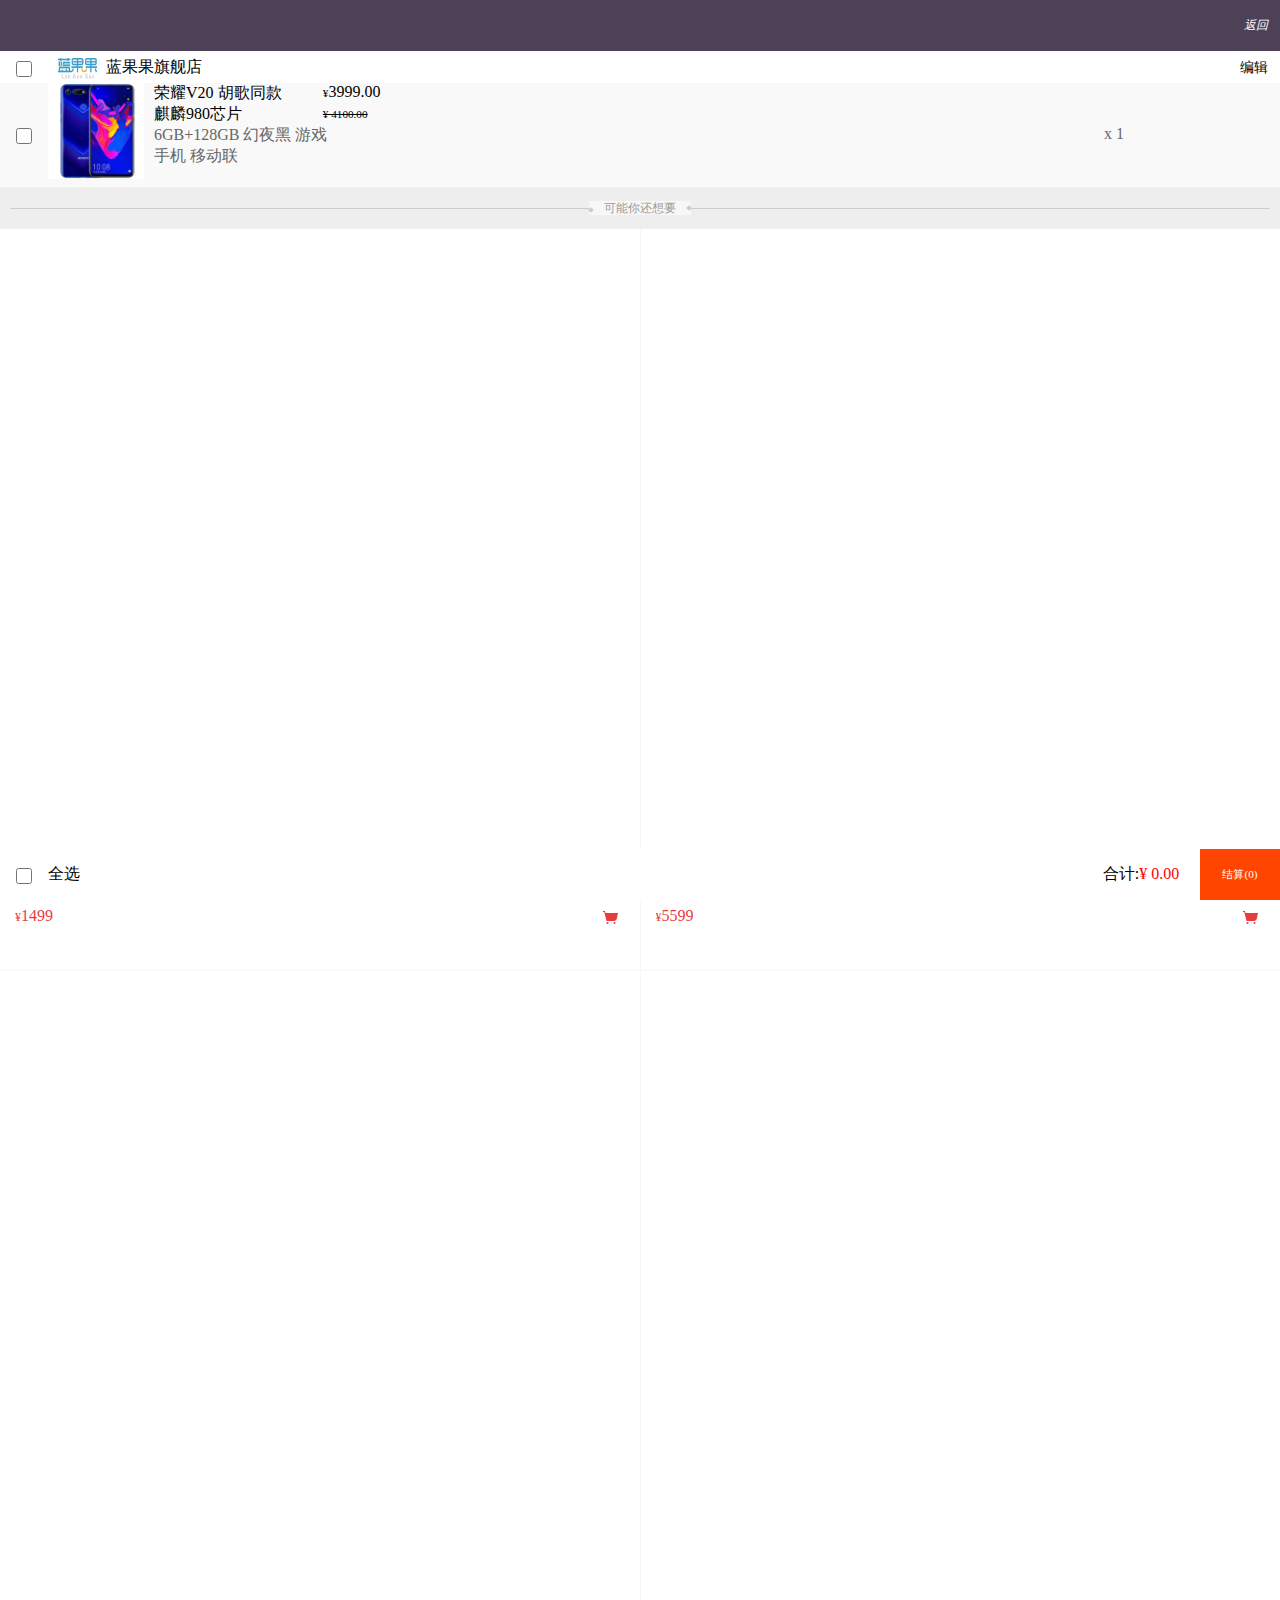
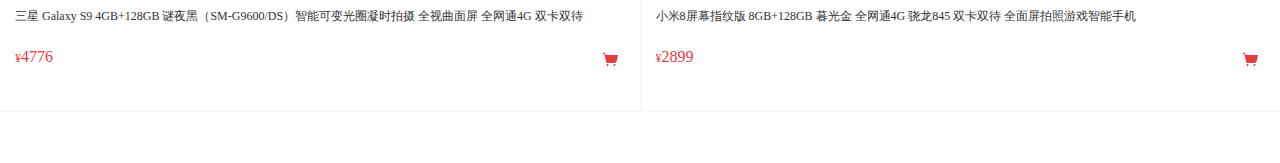
==== shopping.html @ eb77cf69 "first commit" ====
<!DOCTYPE html>
<html lang="en">

<head>
    <meta charset="UTF-8">
    <meta name="viewport" content="width=device-width, initial-scale=1.0">
    <meta http-equiv="X-UA-Compatible" content="ie=edge">
    <title>Document</title>
    <link rel="stylesheet" href="css/shopcart.css">
    <link rel="stylesheet" href="css/shopp.css">
</head>

<body>
    <!-- 头部 -->
    <div id="cart-top">
      <a href="./index.html">  <i class="icon-font">返回</i></a>
        <!-- <a href="##">编辑</a> -->
    </div>

    <!-- 内容 -->
    <div id="item-list-wrapper">
        <!---购物车列表包裹--->
        <!------按商家分类------>

        <div class="item-LTD">
            <div class="item-head">
                <input type="checkbox" class="aui-checkbox check checkLTD">
               <img src="./images/cart/languoguo.jpg" alt="">
                <span class="co-name"> 蓝果果旗舰店</span>
                <a href="##" class="edit">编辑</a>
            </div>
            <ul class="item-content">


                <li class="list-item">
                        <div class="circle"><input type="checkbox" class="aui-checkbox check checkLTD"></div>
                        <div class="item-main">
                            <div class="item-img">
                                <a href="#">
                                    <img src="./images/cart/rongyao.jpg" alt="">
                                </a>
                            </div>
                            <div class="item-main-text">
                                <a href="#" class="info">
                                    <div class="flex">
                                        <span class="name">
                                            荣耀V20 胡歌同款 麒麟980芯片
                                        </span>
    
    
                                        <div class="price">
                                            <p>¥<span class="now">3999.00</span></p>
                                            <del class="old">¥ 4100.00</del>
                                        </div>
                                    </div>
                                    <div class="flex desc">
                                        <p> 6GB+128GB 幻夜黑 游戏手机 移动联</p>
                                        <p class="quantity-w">x <span class="quantity">1</span></p>
                                    </div>
                                </a>
                                <!-- 页面2 -->
                                <div class="info2 flex">
                                        <div class="count">
                                            <div class="flex "><span class="decrease">-</span><input type="number" value="1"
                                                    class="num"><span class="add">+</span></div>
                                            <div class="desc">
                                                <p> 门票：一日票+来回船票
                                                    成人票</p>
                                            </div>
                                        </div>
                                        <div class="del">删除</div>
                                    </div>
    
                            </div>
                        </div>
                    </li>

                    

            </ul>
            
        </div>

            <!-- 可能还想要 -->
    <div class="shopcart">
        <span class="shopcart-title">
            可能你还想要
        </span>
    </div>

    <!-- 相邀商品 -->
    <div class="myshopcart">
        <div class="myshopcart-v2">
            <ul class="myshopcart-list">
                <li>
                    <div class="cover"><img src="https://img14.360buyimg.com/n7/jfs/t1/7555/7/15858/112384/5c73c0aeEec709599/c9f5b42a8eb1e89a.jpg!q70.dpg"
                            alt=""></div>
                    <div class="info">
                        <div class="myshopcart-name"> 华为 荣耀Waterplay 8.0英寸防水平板电脑双摄pad 4G内存 64G储存 WiFi版 皓月银 </div>
                        <div class="myshopcart-price">
                            <div class="price-info">
                                <div class="price-info-price">¥<em>1499</em></div>
                            </div>
                            <div class="buy rec_cart"></div>
                        </div>
                    </div>
                </li>
                <li>
                    <div class="cover"><img src="https://img14.360buyimg.com/n7/jfs/t1/5479/8/3546/70556/5b997c0cE40f64978/6540f1c2a6090257.jpg!q70.dpg"
                            alt=""></div>
                    <div class="info">
                        <div class="myshopcart-name"> Apple iPhone XR (A2108) 64GB 白色 移动联通电信4G手机 双卡双待 </div>
                        <div class="myshopcart-price">
                            <div class="price-info">
                                <div class="price-info-price">¥<em>5599</em></div>
                            </div>
                            <div class="buy rec_cart"></div>
                        </div>
                    </div>
                </li>
                <li>
                    <div class="cover"><img src="https://img14.360buyimg.com/n7/jfs/t1/18367/7/7136/31320/5c68d751Eafbcb5ae/5d4b255cbb3d9e2d.jpg!q70.dpg"
                            alt=""></div>
                    <div class="info">
                        <div class="myshopcart-name"> 三星 Galaxy S9 4GB+128GB 谜夜黑（SM-G9600/DS）智能可变光圈凝时拍摄 全视曲面屏 全网通4G
                            双卡双待 </div>
                        <div class="myshopcart-price">
                            <div class="price-info">
                                <div class="price-info-price">¥<em>4776</em></div>
                            </div>
                            <div class="buy rec_cart"></div>
                        </div>
                    </div>
                </li>
                <li>
                    <div class="cover"><img src="https://img14.360buyimg.com/n7/jfs/t1/4398/28/6190/281470/5ba1ee9bE38ae264d/19f155adacf55419.jpg!q70.dpg"
                            alt=""></div>
                    <div class="info">
                        <div class="myshopcart-name"> 小米8屏幕指纹版 8GB+128GB 暮光金 全网通4G 骁龙845 双卡双待 全面屏拍照游戏智能手机 </div>
                        <div class="myshopcart-price">
                            <div class="price-info">
                                <div class="price-info-price">¥<em>2899</em></div>
                            </div>
                            <div class="buy rec_cart"></div>
                        </div>
                    </div>
                </li>
                

            </ul>
        </div>
    </div>
    </div>


    <!-- 底部 -->
    <div id="cart-pay">
            <div class="cart-pay-left">
                    <div class="total">
                        <input type="checkbox" class="aui-checkbox check checkAll" id="circle" style="margin-top: 4px">
                        <label for="circle">全选</label>
                    </div>
                    <div class="totalCount-wrapper">合计:<span style="color:red;">¥</span>&nbsp;<span class="totalCount">0.00</span></div>
                </div>
                <div class="pay">结算(<span class="totalQuantity">0</span>)</div>


    </div>
<script src="js/shopcart.js"></script>
</body>

</html>
---- css/shopcart.css ----
*{
    margin: 0;
    padding: 0;
}
a {
    color: #000;
    text-decoration: none;
    background-color: transparent;
}
ul, li {
    list-style: none;
}
#cart-top{
 width: 100%;
 z-index: 50;
 height: 3.2rem;
 position: fixed;
 top: 0;
 background-color: rgb(77, 65, 88);
}
#cart-top a{
    font-size: 0.75rem;
    float: right;
    margin-right: 0.75rem;
    color: white;
    line-height: 3.2rem;
}
#cart-top .icon-font{
    font-size: 0.75rem;
    line-height:3.2rem;
    color: white;
    margin-left: 0.75rem;
}
#item-list-wrapper {
    margin: 3.2rem 0;
    background: #eeeeee;
    overflow-x: hidden;
}
.item-head{
    height: 2rem;
    background: #fff;
    line-height: 2rem;
}
.item-head span{
    width: 50%;
    height: 32px;
    display: inline-block;
}
.item-head img {
    width: 50px;
    height: 21px;
    text-align: center;
    /* display: inline-block; */
    vertical-align: middle;
}
#item-list-wrapper input {
    vertical-align: middle;
}
input.check {
    margin: 0 1rem;
}
.aui-checkbox {
    border-radius: 50%;
}
.aui-radio, .aui-checkbox {
 width: 1rem;
 height: 1rem;
 background-color: #ffffff;
 border: 1px solid #dddddd;
 font-size: 0.8rem;
 padding: 0;
 position: relative;
 display: inline-block;
 cursor: default;
 border-radius: 0.6rem;

}
#item-list-wrapper .edit {
    float: right;
    margin-right: 0.75rem;
    font-size: 0.9rem;
}

/* main内容部分 */
.item-content {
    background-color: #fff;
}
.item-content .list-item {
    height: 6.5rem;
    background-color: #f9f9f9;
    display: flex;
    align-items: center;
    margin-bottom: 10px;
}
.item-content .list-item .item-main {
    display: flex;
    flex: 1;
    height: 100%;
}
.item-img {
    height: 6rem;
    width: 6rem;
}
.item-img img{
    width: 100%;
    display: block;
}
.item-main-text{
    margin-left: 0.625rem;
    flex: 1;

}
.info {
    height: 6.5rem;
}

.flex {
    display: flex;
}
.item-main-text .name {
    width: 8.25rem;
    font-size: 1rem;
}
.item-main-text .price {
    font-size: 1.2rem;
    margin-left: 2.3rem;
}
.item-main-text .price p {
    color: #000;
    font-size: 0.7rem;

}
.item-main-text .price .now {
    color: #000;
    font-size: 16px;
}
del.old {
    font-size: .7rem;
}
.item-main-text .desc {
    font-size: 1rem;
    color: #666;
    justify-content: space-between;
}
.desc p {
    width: 11rem;
}
.desc .quantity-w {
    margin-left: 1rem;
}


.info2{
    display: none;
}
.info2 .del {
    flex-basis: 2.5rem;
    height: 6.5rem;
    background: #e71f19;
    color: #fff;
    text-align: center;
    line-height: 6.5rem;
    float: right;
    /* position: relative; */
    width: 3rem;
    /* top: -75px; */
}
.count{
    flex:1;
    align-items: center;
    width: 80%;
}

.decrease,.add{
    flex:1;
    text-align: center;
    font-size:1.5rem ;
    color: #666;
}
.info2 input[type=number]{
    flex:1;
    text-align: center;
    font-size: 1rem;
}

.aui-input, input[type="text"], input[type="password"], input[type="search"], input[type="email"], input[type="tel"], input[type="url"], input[type="date"], input[type="datetime-local"], input[type="time"], input[type="number"], select, textarea {
    border: none;
    background-color: transparent;
    border-radius: 0;
    box-shadow: none;
    display: block;
    padding: 0;
    margin: 0;
    width: 100%;
    height: 2.2rem;
    line-height: normal;
    color: #424242;
    font-size: 0.8rem;
    font-family: inherit;
    box-sizing: border-box;
    -webkit-user-select: text;
    user-select: text;
    -webkit-appearance: none;
    appearance: none;
}


/*购物车底部支付面板*/
#cart-pay{
    width: 100%;
    position: fixed;
    height: 3.2rem;
    bottom: 0px;
    display: flex;
    z-index: 50;
}
#cart-pay .pay{
    flex-basis: 5rem;
    background: #ff4500;
    font-size: .7rem;
    color: #fff;
    height: 100%;
    text-align: center;
    line-height: 3.2rem;
}
.cart-pay-left{
    flex:1;
    background: #fff;
    color: #000;
    height: 100%;
    display: flex;
    align-items: center;
    justify-content: space-between;
}
#cart-pay .cart-pay-left .total{
    display: flex;
    font-size: 1rem;

}
.totalCount-wrapper{
    margin-right: 1.3rem;
    font-size: 1rem;
}
.totalCount{
    color:red;
    font-size: 1rem;
}
---- css/shopp.css ----
em{
    font-style: normal;
}
header {
    position: relative;
}
header {
    height: 44px;
    line-height: 44px;
    background: #fff;
    font-size: 1.17rem;
    z-index: 999;
    text-align: center;
}
header::after{
    content: "";
    position: absolute;
    z-index: 1;
    pointer-events: none;
    background-color: #e5e5e5;
    height: 1px;
    left: 0;
    right: 0;
    bottom: 0;
}
.icon{
    width: 24px;
    height: 24px;
    display: block;
    position: absolute;
    margin-top: 5px;
}
i{
    width: 24px;
    height: 24px;
    
}
.icon .zuojiantou img{
    width: 24px;
    height: 24px;
    
}
.right_dian{
    display: inline-block;
    width: 44px;
    height: 44px;
    position: absolute;
    right: 0;
    background: url([data-uri]) no-repeat 50%;
    background-size: 20px;
}

.section {
    position: relative;
    margin-bottom: 15px;
    background: #fff;
    overflow: hidden;
}
.section .head_wrap {
    min-height: 40px;
}
.head::before{
    content: "";
    position: absolute;
    z-index: 1;
    pointer-events: none;
    background-color: #e5e5e5;
    height: 1px;
    left: 0;
    right: 0;
    bottom: 0;

}
.section .head .icon_select {
    position: absolute;
    top: 5px;
    left: 0;
    width: 42px;
    /* height: 100%; */
}
.icon_select::after{
    position: absolute;
    left: 50%;
    top: 25%;
    content: "";
    display: block;
    width: 20px;
    height: 20px;
    margin-left: -10px;
    background-image: url(../images/goushang.png);
    background-size: 20px;
}
.section .head .icon_lan{
    width: 59px;
    height: 40px;
    /* margin-right: 5px; */
    background: url(../images/languoguo.jpg)no-repeat;
    background-size: 60px auto;
    position: absolute;
    top: 0%;
    left: 40px;
    text-align: center;
    line-height: 40px;
    margin-top: 13px;
    vertical-align: middle;
    /* padding: 10px 0 10px 0; */
}
.section .head .title {
    box-sizing: border-box;
    display: inline-block;
    font-size: 16px;
    font-weight: 700;
    margin-right: 10px;
    width: 100%;
    position: absolute;
    left: 104px;
    height: 40px;
    line-height: 38px;
}
.item {
    position: relative;
    overflow: hidden;
    background: #fff;
}
.goods {
    z-index: 1;
    position: relative;
    min-height: 75px;
    padding: 5px 10px 15px 128px;
    background: #fff;
    -webkit-overflow-scrolling: touch;
}
.goods .icon_select {
    left: -10px;
    width: 63px;
    height: 100%;
    top: -2px;
}
.icon_select {
    z-index: 1;
    display: block;
    position: absolute;
    /* top: 0; */
    left: 0;
    width: 42px;
    height: 43px;
}
.goods .image{
    position: absolute;
    left: 43px;
    top: 5px;
    display: block;
    width: 75px;
    height: 75px;
}
.goods .content {
    min-height: 75px;
}
.goods .shouji_name {
    font-size: 14px;
    margin-bottom: 5px;
    word-break: break-all;
}
.goods .sku{
    overflow: hidden;
    text-overflow: ellipsis;/* 显示3个... */
    position: relative;
    background-color: #fff;
    font-size: 14px;
    color: #666;
    margin: 8px 0 10px;
    padding: 1px 25px 1px 5px;
    border: 1px solid #e5e5e5;
    border-radius: 5px;
    
}
.goods .goods_price {
    position: relative;
    display: flex;
    align-items: center;
    margin: 5px 0 0;   
 justify-content: space-between;
}
.goods .goods_price .price {
    -webkit-box-flex: 1;
    -webkit-flex: 1;
    flex: 1;
    line-height: 16px;
    color: #e93b3d;
    font-size: 10px;
}
.goods .goods_price .price .imt {
    font-size: 16px;
}
.num_wrap{
    position: relative;
    display: block;
    width: 107px;
    border-radius: 4px;
    overflow: hidden;
    background-color: #e2dede;
}
.num_wrap input, .num_wrap span {
    position: relative;
    float: left;
    width: 30px;
    height: 30px;
    line-height: 30px;
    text-align: center;
    font-size: 21px;
    line-height: 27px;
}
.minus::after{
    position: absolute;
    left: 50%;
    top: 50%;
    content: "";
    display: block;
    width: 16px;
    height: 2px;
    margin: -1px 0 0 -8px;
    background: black;
    border-radius: 2px;
}
.num_wrap .input_wrap {
    float: left;
    position: relative;
    border-left: 1px solid #fff;
    border-right: 1px solid #fff;
}
.num_wrap .num {
    /* -webkit-appearance: none; */
    border: none;
    width: 45px;
    font-size: 14px;
    text-align: center;
    background: none;
}
.num_wrap .plus {
    float: right;
}

.goods .goods_delete {
    position: relative;
    margin: 5px 0;
    height: 12px;
}
.m_action{
    margin-right: -10px;
    color: #999;
    font-size: 0;
    text-align: right;
}
.m_action .m_action_item,.m_action .m_action_item1 {
    position: relative;
    padding: 0 10px;
    line-height: 1em;
    font-size: 12px;
}
.m_action_item::after{
    content: "";
    position: absolute;
    z-index: 1;
    background-color: #1c1b1b;
    width: 1px;
    right: 0;
    top: 2px;
    bottom: 2px;

}
.goods .shopcart_additional {
    margin: 5px 0 0 -126px;
    padding-right: 0;
}
.shopcart_additional {
    position: relative;
    padding: 0 10px 0 42px;
}
.shopcart_additional_inner {
    position: relative;
    padding: 3px 0 6px;
    background-color: #fef5f5;
}
.shopcart_additional_kind {
    display: flex;
    color: #999;
    font-size: 12px;
    margin-top: 4px;
}
.kind_label {
    margin: 1px 10px 0;
    color: #666;
    line-height: 1.4em;
}
.kind_list {
    flex: 1;
    padding-right: 10px;
    overflow: hidden;
}
.type_lnk {
    position: relative;
    padding-right: 14px;
}
.shopcart_additional_kind_item_block {
    display: flex;
    width: 100%;
    color: inherit;
}
.item_text {
    overflow: hidden;
    text-overflow: ellipsis;
    white-space: nowrap;
    flex: 1;
    margin-right: 10px;
}

/* 可能还想要 */
.shopcart{
    position: relative;
    margin: 15px 0;
    height: 1em;
    line-height: 1em;
    text-align: center;
    font-size: 12px;
    color: #999;
}
.shopcart-title{
    z-index: 2;
    position: relative;
    padding: 0 15px;
    background-color: #f7f7f7;
}
/*  */
.shopcart::after{
    content: "";
    position: absolute;
    z-index: 1;
    pointer-events: none;
    background-color: #ccc;
    height: 1px;
    left: 0;
    right: 0;
    top: 0;
    left: 10px;
    right: 10px;
    top: 50%;
}

.shopcart-title::before{
    content: "";
    position: absolute;
    left: 0;
    top: 50%;
    /* margin-top: -2px; */
    width: 4px;
    height: 4px;
    background-color: #ccc;
    -webkit-transform: rotate(45deg);
    transform: rotate(45deg);
}
.shopcart-title::after{
    content: "";
    position: absolute;
    right: 0;
    top: 50%;
    margin-top: -2px;
    width: 4px;
    height: 4px;
    background-color: #ccc;
    -webkit-transform: rotate(45deg);
    transform: rotate(45deg);
}

/* 想要商品 */


.myshopcart{
    position: relative;
    overflow: hidden;
    background:#fff;
}
.myshopcart-list{
    padding-right: 1px;
    overflow: hidden;
    background: #f7f7f7;
    flex-wrap: wrap;
}
.myshopcart-list li:nth-child(2n) {
    float: right;
    margin-right: -1px;
}
.myshopcart-list li {
    background: #fff;
    position: relative;
    float: left;
    width: 50%;
    margin-bottom: 1px;
    padding: 15px 15px 0;
    box-sizing: border-box;
}
.myshopcart-list .cover{
    position: relative;
    overflow: hidden;
    padding-top: 100%;
    height: 0;
}
.myshopcart-list .cover img {
    position: absolute;
    width: 100%;
    top: 0;
    left: 0;
}
.myshopcart-name{
    margin: 12px 0 4px;
    font-size: 12px;
    color: #333;
    line-height: 18px;
    height: 36px;
    overflow: hidden;
    text-overflow: ellipsis;
    display: -webkit-box;
    -webkit-line-clamp: 2;
    -webkit-box-orient: vertical;
}
.myshopcart-price{
    display: flex;
    overflow: hidden;
}
.price-info{
    width: 100%;
    overflow: hidden;
    display: block;
 
}


.price-info-price{
    display: inline-block;
    font-size: 12px;
    color: #e93b3d;
    margin-right: 3px;
    line-height: 20px;
}
.price-info-price em{
    font-size: 16px;
}
.buy.rec_cart {
    width: 30px;
    height: 24px;
    background: url(../images/xiaoche.png) no-repeat 50%;
    background-size: 15px;
    
}
    /* 免费领取 */
    .shopcart_btm_tips_v3 {
        box-sizing: border-box;
        display: -webkit-box;
        display: -webkit-flex;
        display: flex;
        -webkit-box-align: center;
        -webkit-align-items: center;
        align-items: center;
        max-width: 540px;
        height: 44px;
        margin: 0 auto;
        padding: 5px 0 5px 42px;
        font-size: 12px;
        color: #de8c17;
        font-family: PingFangSC-Regular;
        background: #fcf6ed url(../images/lihe.png) no-repeat 10px;
        background-size: 25px;
        position: fixed;
        z-index: 101;
        bottom: 47px;
        margin-bottom: constant(safe-area-inset-bottom);
        margin-bottom: env(safe-area-inset-bottom);
        left: 0;
        right: 0;
    }
    .shopcart_btm_tips_v3_text {
        -webkit-box-flex: 1;
        -webkit-flex: 1;
        flex: 1;
        width: 100%;
        overflow: hidden;
        text-overflow: ellipsis;
        white-space: nowrap;
    }
 .coupon {
        position: relative;
        display: inline-block;
        margin: -2px 5px 0;
        padding: 0 5px 0 8px;
        height: 14px;
        vertical-align: middle;
        line-height: 14px;
        font-size: 10px;
        color: #e93b3d;
        white-space: nowrap;
        background:url(../images/lihezuo.png) no-repeat ,url(../images/liheyou.png) no-repeat 100% 0;
        background-size: 6px 14px,3px 14px;
    }
.shopcart_btm_tips_v3_link {
        position: relative;
        width: 85px;
        height: 32px;
        color: #e93b3d;
        line-height: 32px;
        text-align: center;
    }

    /* 底部 */
.fixBar:before {
        content: "";
        position: absolute;
        z-index: 1;
        pointer-events: none;
        background-color: #ddd;
        height: 1px;
        left: 0;
        right: 0;
        top: 0;
    }
 .fixBar {
        left: 0;
        right: 0;
        margin: 0 auto;
        max-width: 540px;
        height: 50px;
        background: hsla(0,0%,100%,.95);
        color: #333;
        font-size: 14px;
        position: fixed;
        z-index: 99;
        bottom: -1px;
        padding-bottom: constant(safe-area-inset-bottom);
        padding-bottom: env(safe-area-inset-bottom);
 }
 .fixBar .icon_select {
    width: 40px;
    padding-top: 32px;
    font-size: 10px;
    text-align: center;
    height: 15px;
    color: #999;
}
.fixBar .total {
    position: absolute;
    top: 0;
    right: 0;
}
.fixBar .total p {
    padding-top: 17px;
    font-weight: 700;
    line-height: 1em;
    height: 50px;
    text-align: right;
    float: left;
    font-size: 16px;
}

.fixBar .total .buy {
    float: right;
    display: block;
    width: 110px;
    height: 50px;
    margin-left: 10px;
    line-height: 50px;
    font-size: 16px;
    text-align: center;
    font-weight: 700;
    background: #e4393c;
    color: #fff;
}


.sidenav {
    /* height: 100%; */
    width: 0;
    position: fixed;
    z-index: 999;
    top: 44px;
    right: 0;
    background: rgba(0,0,0,.9);
    overflow-x: hidden;
    transition: 0.5s;
    padding-top: 10px;
}

.sidenav a {
    padding: 8px 8px 10px 45px;
    text-decoration: none;
    font-size: 15px;
    color: #818181;
    display: block;
    transition: 0.3s;
    color: white;
    position: relative;
}


.sidenav a:hover, .offcanvas a:focus{
    color: #f1f1f1;
}

.sidenav .closebtn {
    position: absolute;
    top: -16px;
    right: 1px;
    font-size: 36px;
    z-index: 999;
    padding: 0;
    /* margin-left: 50px; */
}

@media screen and (max-height: 160px) {
    
    .sidenav a {font-size: 15px;}
    .sidenav a span img{width: 30px; height: 30px;}
  }


.spamimg{
    position: absolute;
    top: 5px;
    left: 3px;
    width: 30px;
    height: 30px;
}
.spamimg img{
    width: 100%;
    height: 100%;
    background-size: 15px;
    background-repeat: no-repeat;
    background-position: center center;
}
.spam2{
    position: absolute;
    top: 5px;
    left: 3px;
    width: 30px;
    height: 30px;
}
.spam2 img{
    width: 100%;
    height: 100%;
    background-size: 15px;
    background-repeat: no-repeat;
    background-position: center center;
}
.spam3{
    position: absolute;
    top: 5px;
    left: 3px;
    width: 30px;
    height: 30px;
}
.spam3 img{
    width: 100%;
    height: 100%;
    background-size: 15px;
    background-repeat: no-repeat;
    background-position: center center;
}
.spam4{
    position: absolute;
    top: 5px;
    left: 3px;
    width: 30px;
    height: 30px;
}
.spam4 img{
    width: 100%;
    height: 100%;
    background-size: 15px;
    background-repeat: no-repeat;
    background-position: center center;
}
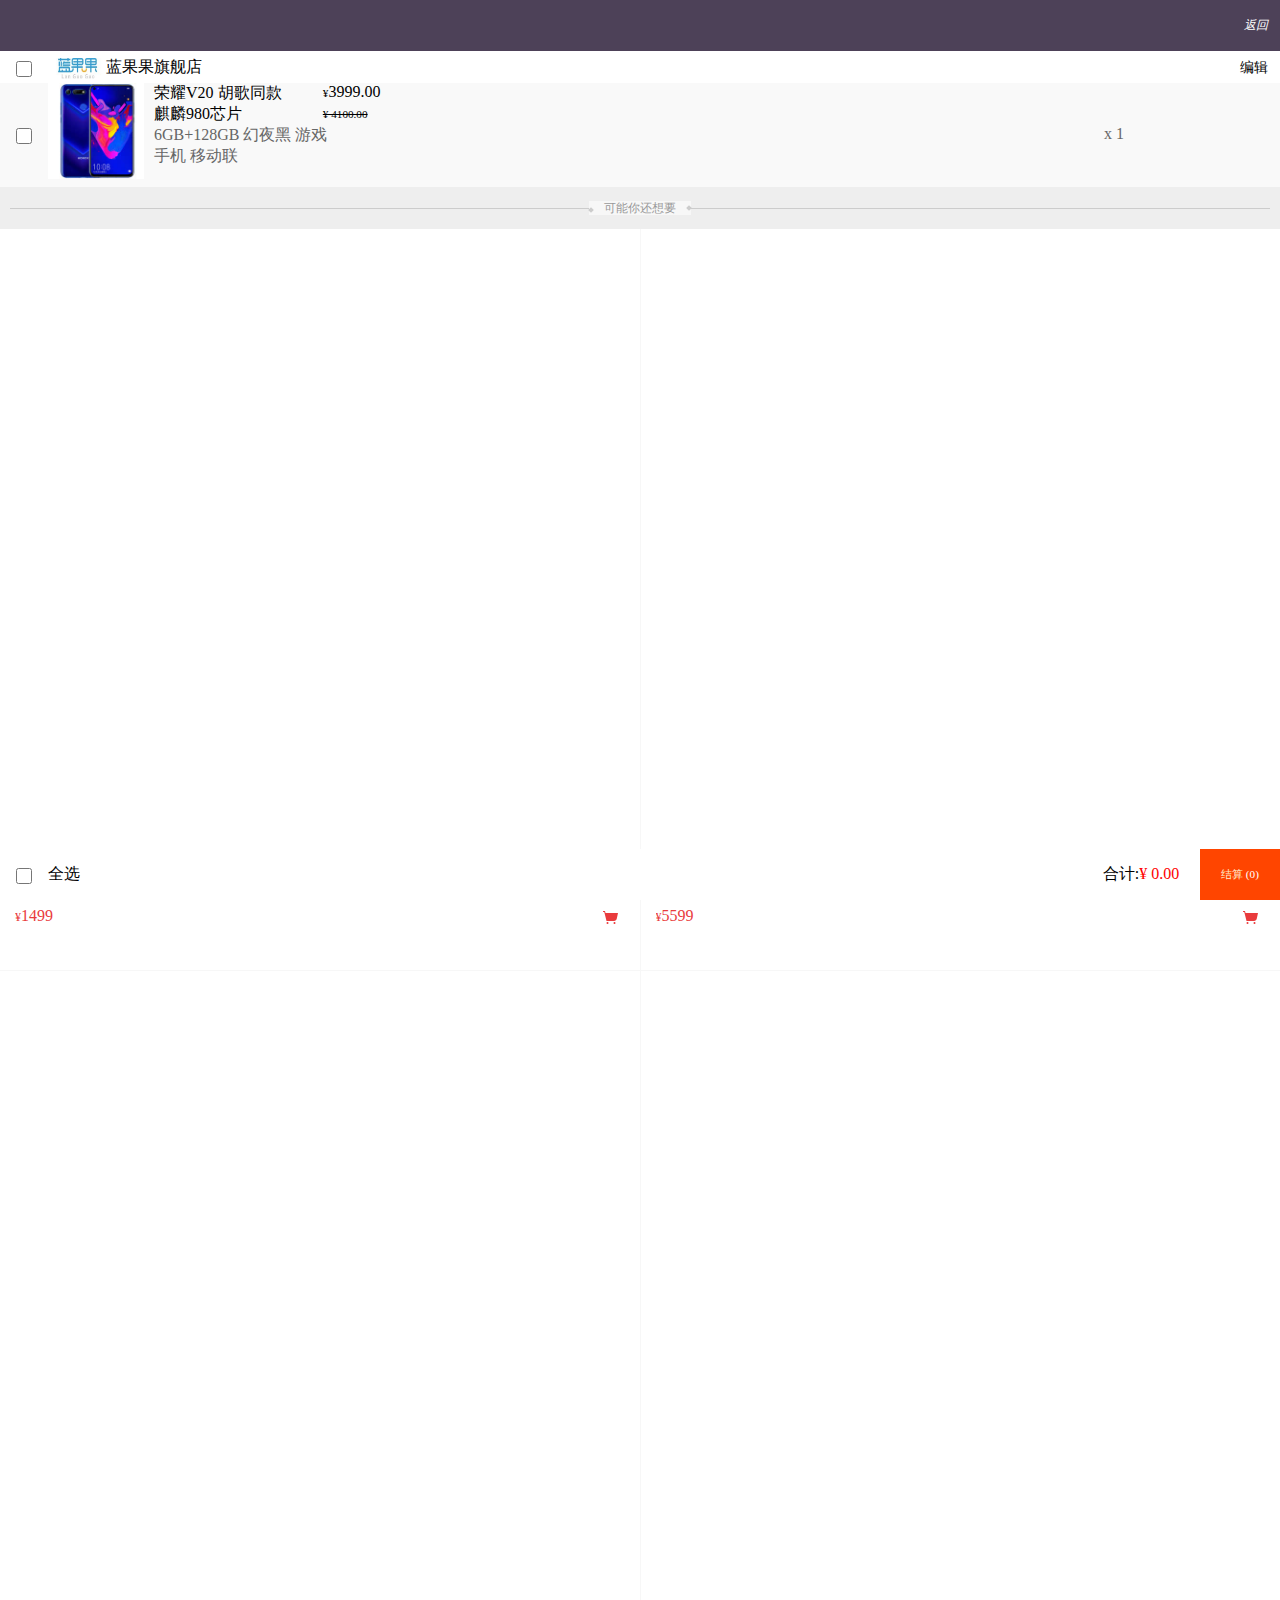
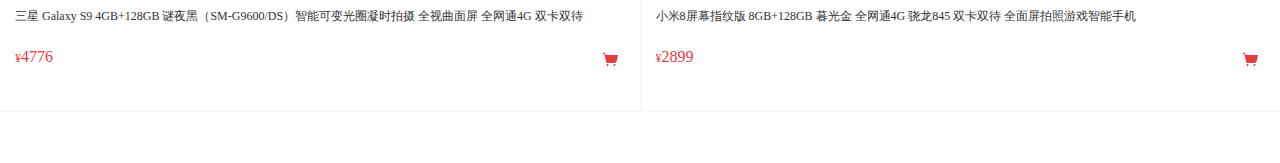
==== commit 41c12e12: "first commit" ====
--- a/shopping.html
+++ b/shopping.html
@@ -162,7 +162,7 @@
                     </div>
                     <div class="totalCount-wrapper">合计:<span style="color:red;">¥</span>&nbsp;<span class="totalCount">0.00</span></div>
                 </div>
-                <div class="pay">结算(<span class="totalQuantity">0</span>)</div>
+                <div class="pay"><a href="./location.html" style="color:blanchedalmond">结算</a>  (<span class="totalQuantity">0</span>)</div>
 
 
     </div>
